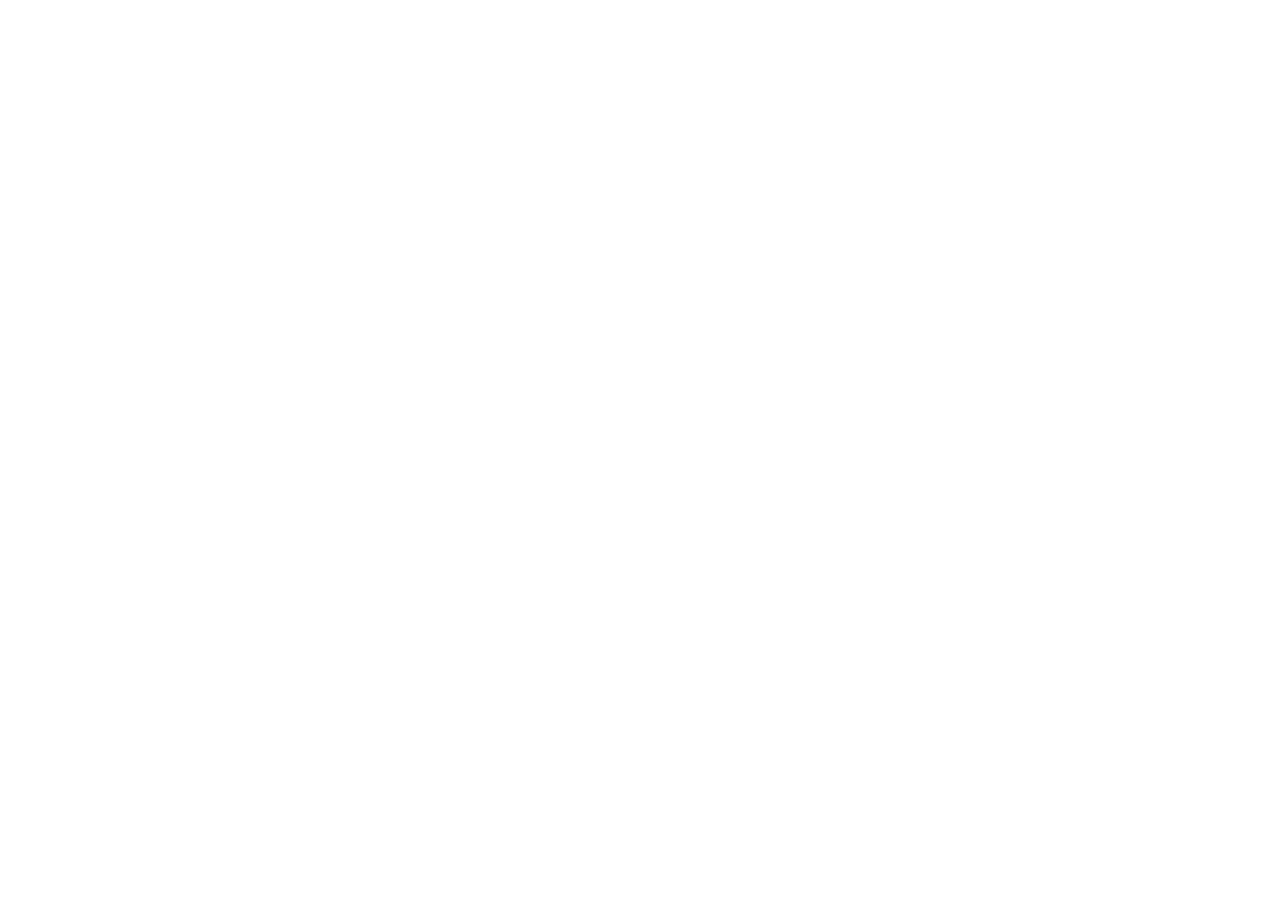
==== docs/index.html @ 011f8334 "docs added" ====
<!doctype html><html lang="en"><head><meta charset="utf-8"/><link rel="icon" href="/favicon.ico"/><meta name="viewport" content="width=device-width,initial-scale=1"/><meta name="theme-color" content="#000000"/><meta name="description" content="Web site created using create-react-app"/><link rel="apple-touch-icon" href="/logo192.png"/><link rel="manifest" href="/manifest.json"/><link rel="stylesheet" href="https://cdnjs.cloudflare.com/ajax/libs/animate.css/4.1.1/animate.min.css"/><title>Gif Exper App</title><script defer="defer" src="/static/js/main.ede665b0.js"></script><link href="/static/css/main.d8595431.css" rel="stylesheet"></head><body><noscript>You need to enable JavaScript to run this app.</noscript><div id="root"></div></body></html>
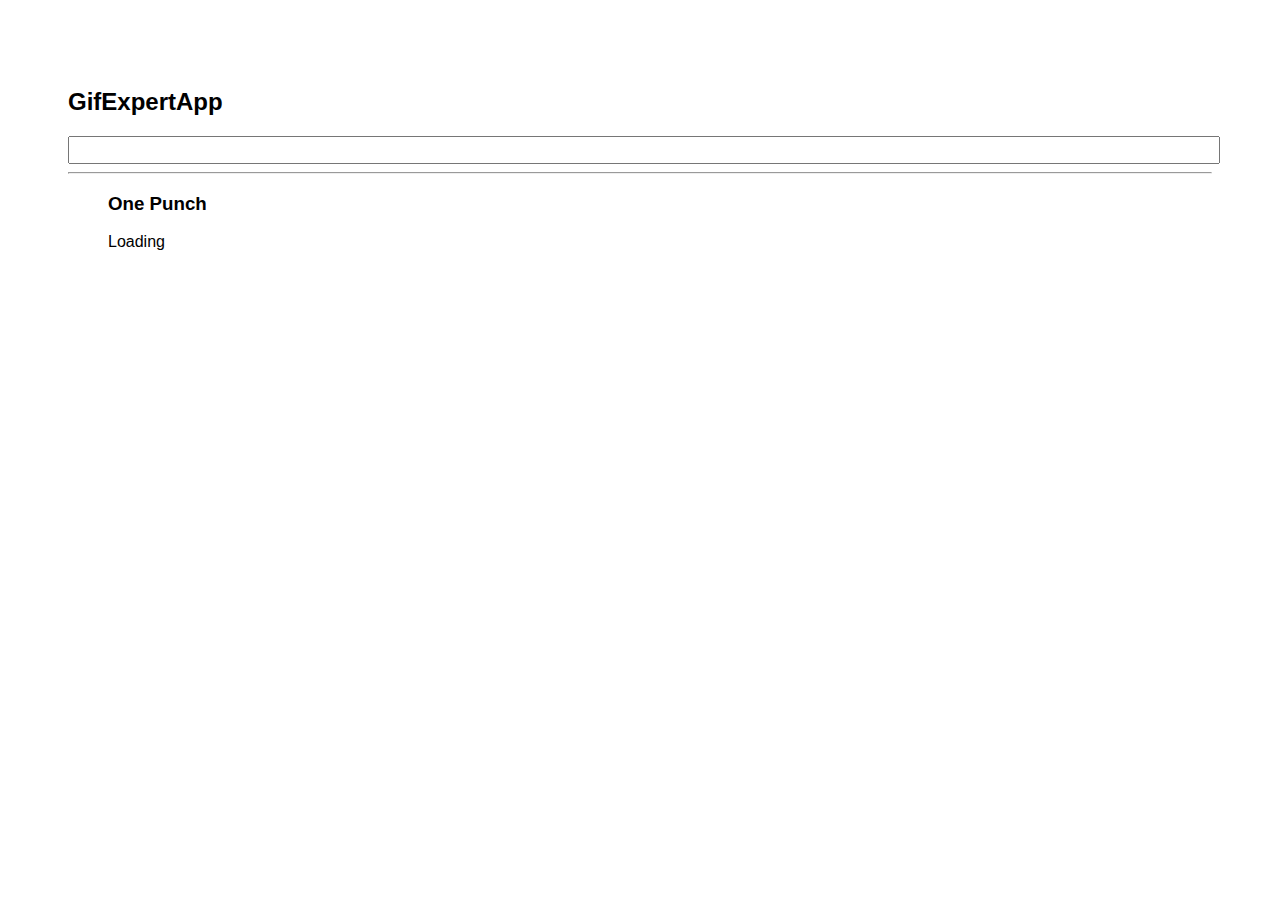
==== commit 02c74a63: "Change HTML references" ====
--- a/docs/index.html
+++ b/docs/index.html
@@ -1 +1,22 @@
-<!doctype html><html lang="en"><head><meta charset="utf-8"/><link rel="icon" href="/favicon.ico"/><meta name="viewport" content="width=device-width,initial-scale=1"/><meta name="theme-color" content="#000000"/><meta name="description" content="Web site created using create-react-app"/><link rel="apple-touch-icon" href="/logo192.png"/><link rel="manifest" href="/manifest.json"/><link rel="stylesheet" href="https://cdnjs.cloudflare.com/ajax/libs/animate.css/4.1.1/animate.min.css"/><title>Gif Exper App</title><script defer="defer" src="/static/js/main.ede665b0.js"></script><link href="/static/css/main.d8595431.css" rel="stylesheet"></head><body><noscript>You need to enable JavaScript to run this app.</noscript><div id="root"></div></body></html>+<!doctype html>
+<html lang="en">
+
+<head>
+    <meta charset="utf-8" />
+    <link rel="icon" href="./favicon.ico" />
+    <meta name="viewport" content="width=device-width,initial-scale=1" />
+    <meta name="theme-color" content="#000000" />
+    <meta name="description" content="Web site created using create-react-app" />
+    <link rel="apple-touch-icon" href="./logo192.png" />
+    <link rel="manifest" href="./manifest.json" />
+    <link rel="stylesheet" href="https://cdnjs.cloudflare.com/ajax/libs/animate.css/4.1.1/animate.min.css" />
+    <title>Gif Exper App</title>
+    <script defer="defer" src="./static/js/main.ede665b0.js"></script>
+    <link href="./static/css/main.d8595431.css" rel="stylesheet">
+</head>
+
+<body><noscript>You need to enable JavaScript to run this app.</noscript>
+    <div id="root"></div>
+</body>
+
+</html>--- a/docs/static/css/main.d8595431.css
+++ b/docs/static/css/main.d8595431.css
@@ -0,0 +1,2 @@
+*{font-family:Helvetica,Arial,sans-serif}body{padding:60px}input{color:grey;font-size:1.2rem;width:100%}.card-grid{display:flex;flex-direction:row;flex-wrap:wrap}.card{align-content:center;border:1px solid grey;border-radius:6px;margin-bottom:10px;margin-right:10px;overflow:hidden}.card p{padding:5px;text-align:center}.card img{max-height:170px}
+/*# sourceMappingURL=main.d8595431.css.map*/